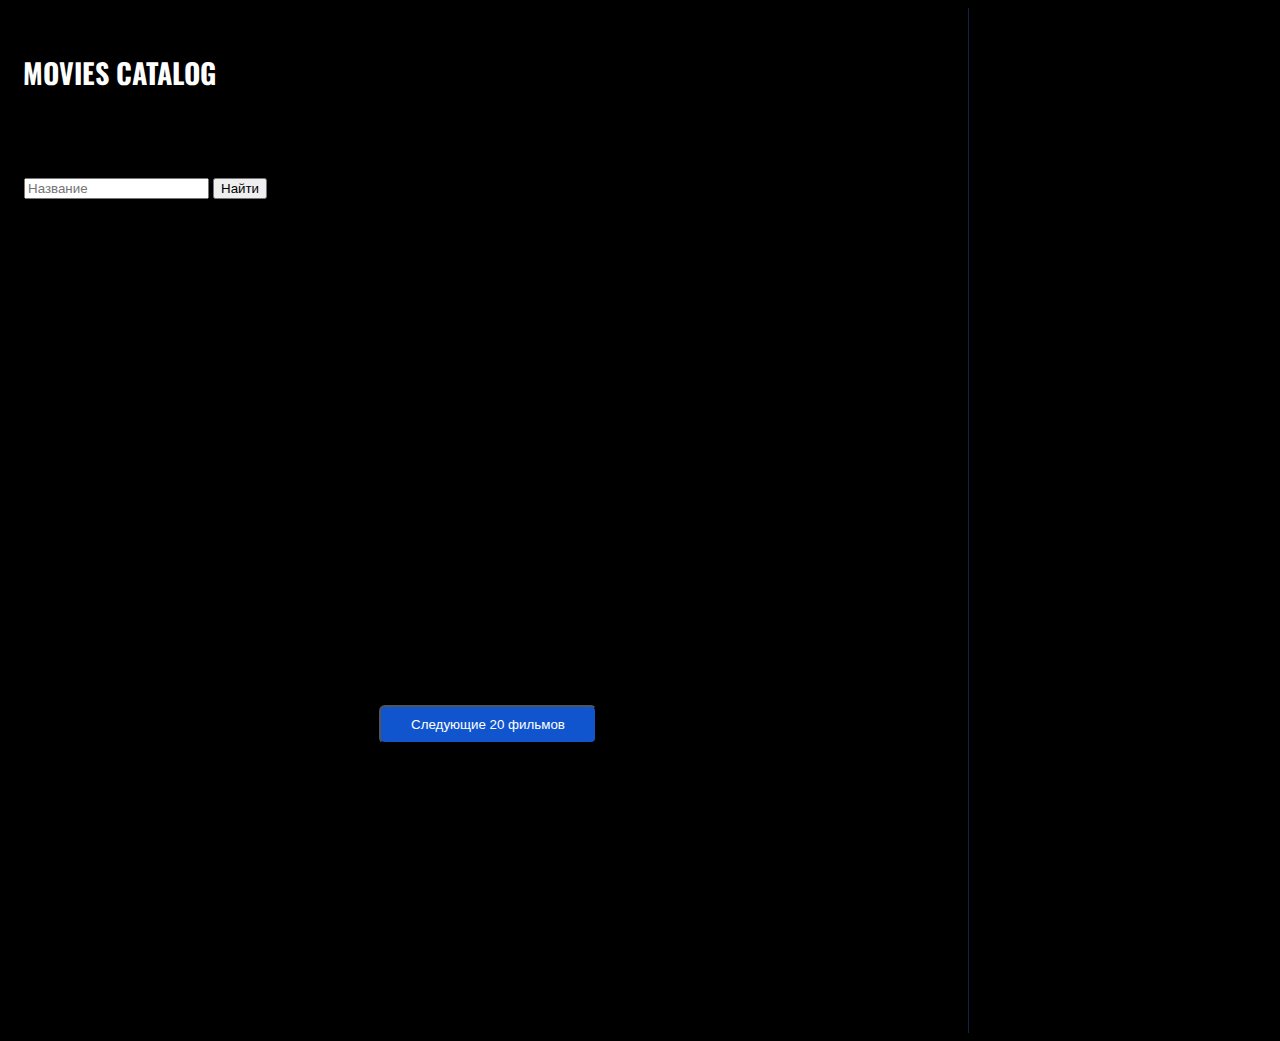
==== index.html @ bd6f4c20 "1" ====
<!DOCTYPE html>
<html lang="en">
  <head>
    <meta charset="UTF-8" />
    <meta http-equiv="X-UA-Compatible" content="IE=edge" />
    <meta name="viewport" content="width=device-width, initial-scale=1.0" />
    <title>Movies DB</title>
    <link rel="stylesheet" href="./css/main.css" />
  </head>
  <body>
    <div class="container-left">
      <h1 class="title-1">Movies Catalog</h1>

      <div class="search">
        <div class="container">
          <div class="add">
            <input
              type="text"
              placeholder="Название "
              class="add__title"
              id="add__title"
            />
            <button class="add__button" id="add__button">Найти</button>
          </div>
        </div>
      </div>

      <div class="films">
        <!-- <div class="card">
          <img src="./img/cover.webp" alt="Cover" class="card__img" />
          <h3 class="card__title">Обливион</h3>
          <p class="card__year">2018</p>
          <p class="card__rate">Рейтинг: 9.2</p>
        </div> -->
      </div>

      <div class="loader-wrapper">
        <div class="lds-ripple">
          <div></div>
          <div></div>
        </div>
      </div>

      <button class="show-more">Следующие 20 фильмов</button>
    </div>

    <div class="container-right none">
      <button class="btn-close">
        <img src="./img/cross.svg" alt="Close" width="24" />
      </button>
      <div class="film">
        <div class="film__title">Название фильма</div>

        <div class="film__img">
          <img src="./img/cover.webp" alt="Cover" />
        </div>

        <div class="film__desc">
          <p class="film__details">Год: 2018</p>
          <p class="film__details">Рейтинг: 8.4</p>
          <p class="film__details">Продолжительность: 3 ч. 1 мин.</p>
          <p class="film__details">Страна: США</p>
          <p class="film_text">
            Хакер Нео узнает, что его мир — виртуальный. Выдающийся экшен,
            доказавший, что зрелищное кино может быть умным
          </p>
        </div>
      </div>
    </div>

    <script src="./main.js"></script>
  </body>
</html>
---- css/main.css ----
@import './reset.css';
@import './loader.css';
@import url('https://fonts.googleapis.com/css2?family=Oswald:wght@300;400;500;700&display=swap');

body {
  background-color: #000;
  color: #fff;
  font-family: 'Oswald', sans-serif;

  background-image: url('./../img/bg.png');
  background-attachment: fixed;
  background-repeat: no-repeat;
  background-position: 0px;
}

.none {
  display: none !important;
}

.search {
  padding-top: 50px;
  height: 300px;
  border: 1px solid #000000;
}

.container-left {
  padding: 25px 15px 100px;
  width: 930px;
  min-height: 100vh;

  border-right: 1px solid #162344;
}

.container-right {
  position: fixed;
  left: 930px;
  top: 0;
  height: 100vh;
  overflow-y: auto;
  width: 800px;
  padding: 25px;

  background-color: rgba(5, 56, 185, 0.2);
  border-right: 1px solid #162344;
}

.title-1 {
  margin-bottom: 30px;
  font-size: 28px;
  font-weight: 700;
  text-transform: uppercase;
}

.films {
  display: flex;
  flex-wrap: wrap;
  column-gap: 30px;
  row-gap: 30px;

  margin-bottom: 30px;
}

.card {
  overflow: hidden;
  padding-bottom: 15px;
  width: 200px;
  border-radius: 6px;
  background-color: rgb(22, 22, 22);
  text-align: center;
  cursor: pointer;
  transition: transform 0.2s ease-in, background-color 0.2s ease-in,
    box-shadow 0.2s ease-in;
}

.card:hover {
  transform: translateY(-10px);
  background-color: rgb(35, 35, 35);
  box-shadow: 0px 10px 20px rgba(0, 65, 152, 0.451);
}

.card__img {
  margin-bottom: 15px;
  width: 200px;
  height: 300px;
  object-fit: cover;
  border-radius: 6px;
}

.card__title {
  padding: 0 5px;
  margin-bottom: 5px;
  font-weight: 300;
  font-size: 18px;
}

.card__year {
  margin-bottom: 5px;
  color: rgb(7, 150, 252);
  font-size: 14px;
  font-weight: 300;
}

.card__rate {
  font-size: 14px;
  color: rgb(240, 246, 75);
}

.show-more {
  display: block;
  margin: 0 auto;
  padding: 10px 30px;

  border-radius: 6px;
  background-color: rgb(16, 85, 205);
  color: #fff;
  transition: opacity 0.2s ease-in;
}

.show-more:hover {
  opacity: 0.8;
}

.loader-wrapper {
  padding: 100px 0;
  text-align: center;
}

/* Films Desc */

.btn-close {
  position: absolute;
  top: 20px;
  right: 20px;
  padding: 10px;
}

.film {
  display: grid;
  grid-template-areas: 'title title' 'photo desc';
  gap: 30px;
}

.film__title {
  grid-area: title;
  font-size: 28px;
  font-weight: 300;
}

.film__img {
  grid-area: photo;
}

.film__desc {
  grid-area: desc;
}

.film__details {
  color: aqua;
}

.film_text {
  margin-top: 30px;
  font-weight: 300;
}

@media (max-width: 767px) {
  .films {
    flex-direction: column;
  }
  .container-left {
    width: 100%;
  }

  .container-right {
    width: 100%;
  }
  .card {
    width: 100%;
  }
}
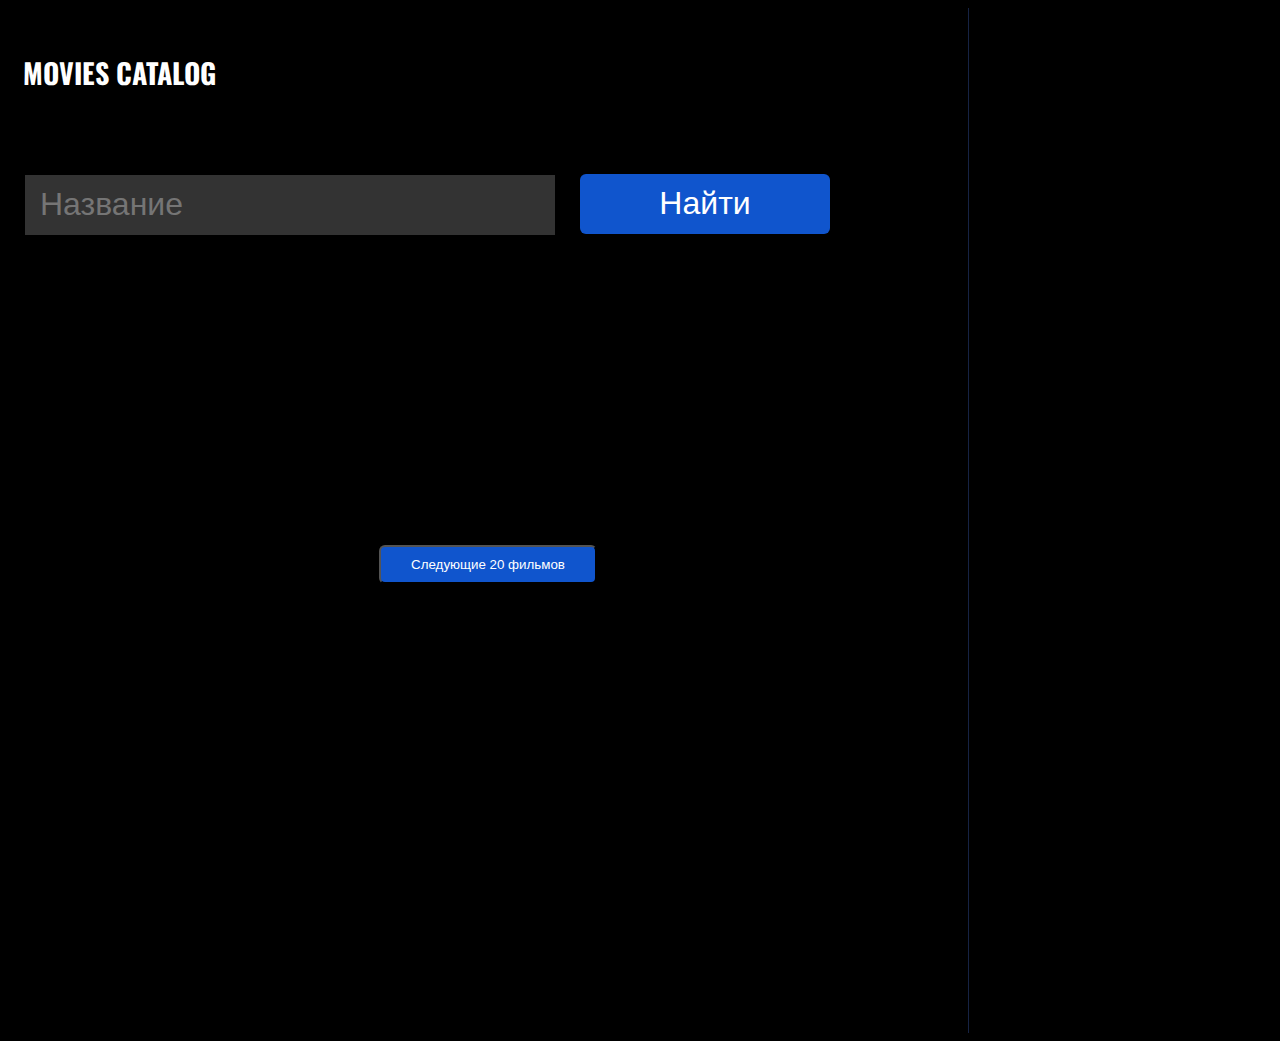
==== commit 2d408dd0: "1" ====
--- a/index.html
+++ b/index.html
@@ -17,10 +17,10 @@
             <input
               type="text"
               placeholder="Название "
-              class="add__title"
+              class="js-add__title add__title"
               id="add__title"
             />
-            <button class="add__button" id="add__button">Найти</button>
+            <button class="add__button js-add__button">Найти</button>
           </div>
         </div>
       </div>
--- a/css/main.css
+++ b/css/main.css
@@ -19,8 +19,40 @@
 
 .search {
   padding-top: 50px;
-  height: 300px;
+  height: 140px;
   border: 1px solid #000000;
+}
+
+.add {
+  display: flex;
+  gap: 24px;
+}
+
+.add__title {
+  width: 500px;
+  height: 60px;
+  padding: 0 15px;
+  font-size: 32px;
+  border: 1px solid #000;
+  background: rgba(255, 255, 255, 0.2);
+  outline: none;
+  overflow-wrap: break-word;
+}
+
+.add__button {
+  width: 250px;
+  height: 60px;
+  /*  background: #0094ff;*/
+  background-color: rgb(16, 85, 205);
+  border: none;
+  border-radius: 6px;
+  font-size: 32px;
+  line-height: 39px;
+  color: #ffffff;
+}
+
+.films .add__button {
+  background: #000000;
 }
 
 .container-left {
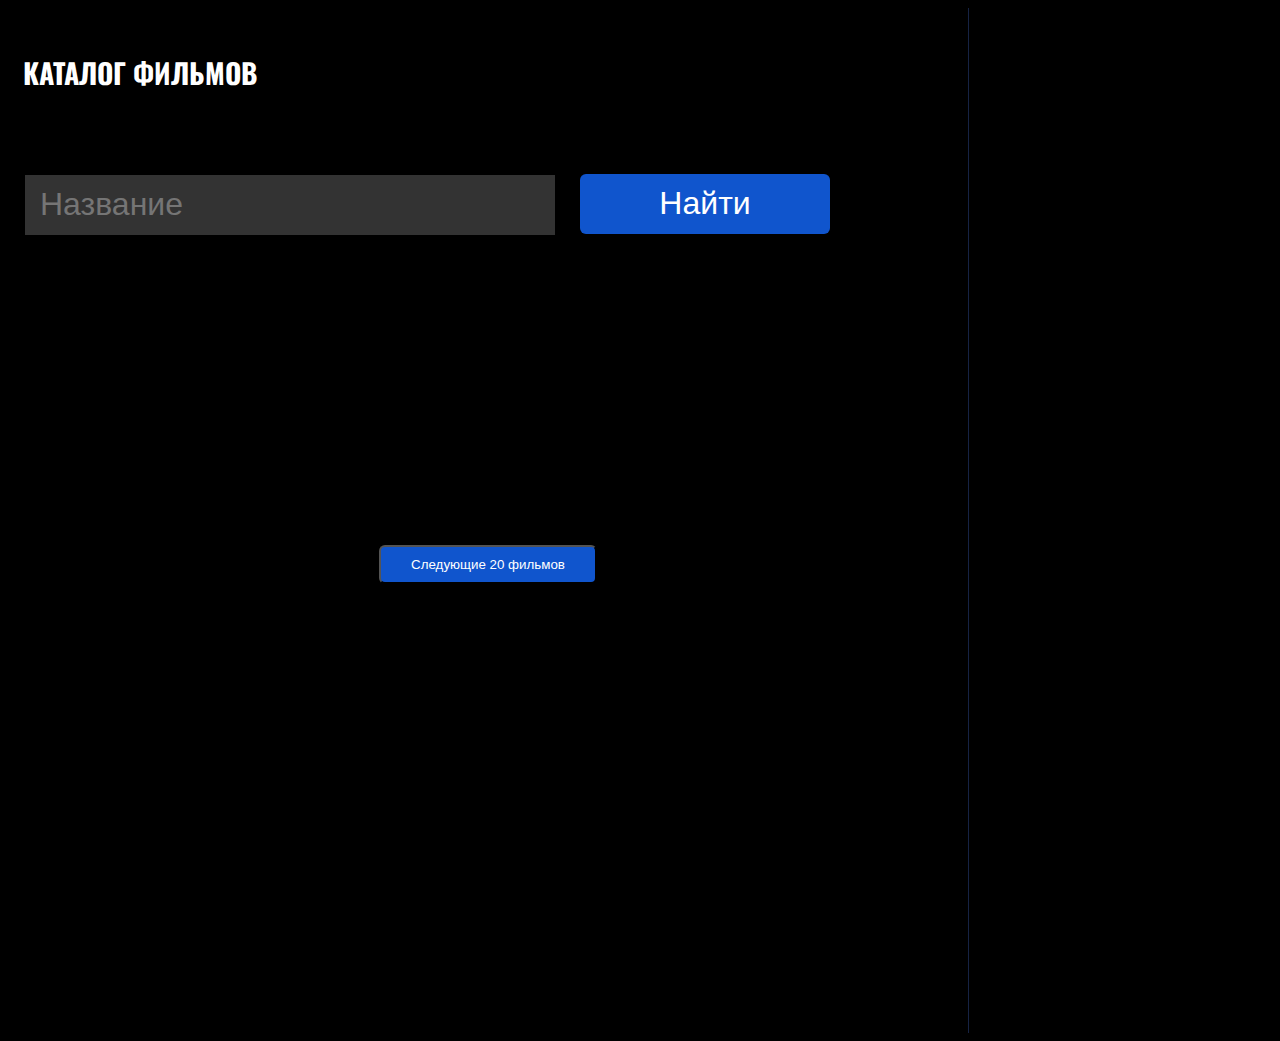
==== commit a21056d4: "1" ====
--- a/index.html
+++ b/index.html
@@ -9,7 +9,7 @@
   </head>
   <body>
     <div class="container-left">
-      <h1 class="title-1">Movies Catalog</h1>
+      <h1 class="title-1">Каталог фильмов</h1>
 
       <div class="search">
         <div class="container">
@@ -25,7 +25,7 @@
         </div>
       </div>
 
-      <div class="films">
+      <div class="js-films films">
         <!-- <div class="card">
           <img src="./img/cover.webp" alt="Cover" class="card__img" />
           <h3 class="card__title">Обливион</h3>
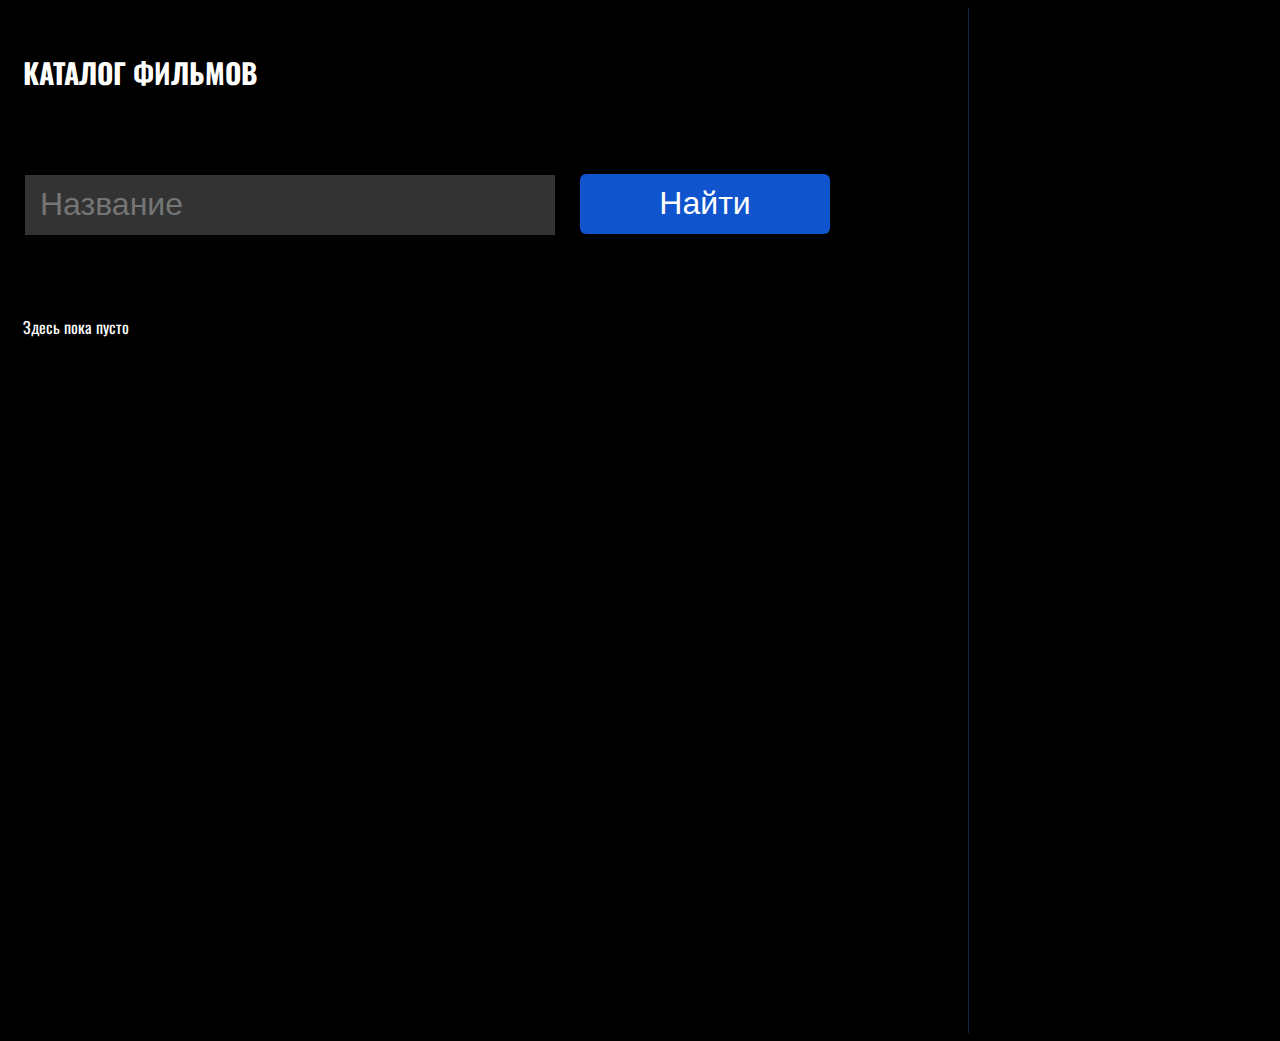
==== commit a48d20d7: "1" ====
--- a/index.html
+++ b/index.html
@@ -20,12 +20,13 @@
               class="js-add__title add__title"
               id="add__title"
             />
-            <button class="add__button js-add__button">Найти</button>
+            <button class="js-add__button add__button">Найти</button>
           </div>
         </div>
       </div>
-
+      <div class="js-error"></div>
       <div class="js-films films">
+      
         <!-- <div class="card">
           <img src="./img/cover.webp" alt="Cover" class="card__img" />
           <h3 class="card__title">Обливион</h3>
@@ -34,7 +35,7 @@
         </div> -->
       </div>
 
-      <div class="loader-wrapper">
+      <!-- <div class="loader-wrapper">
         <div class="lds-ripple">
           <div></div>
           <div></div>
@@ -66,7 +67,7 @@
           </p>
         </div>
       </div>
-    </div>
+    </div> -->
 
     <script src="./main.js"></script>
   </body>
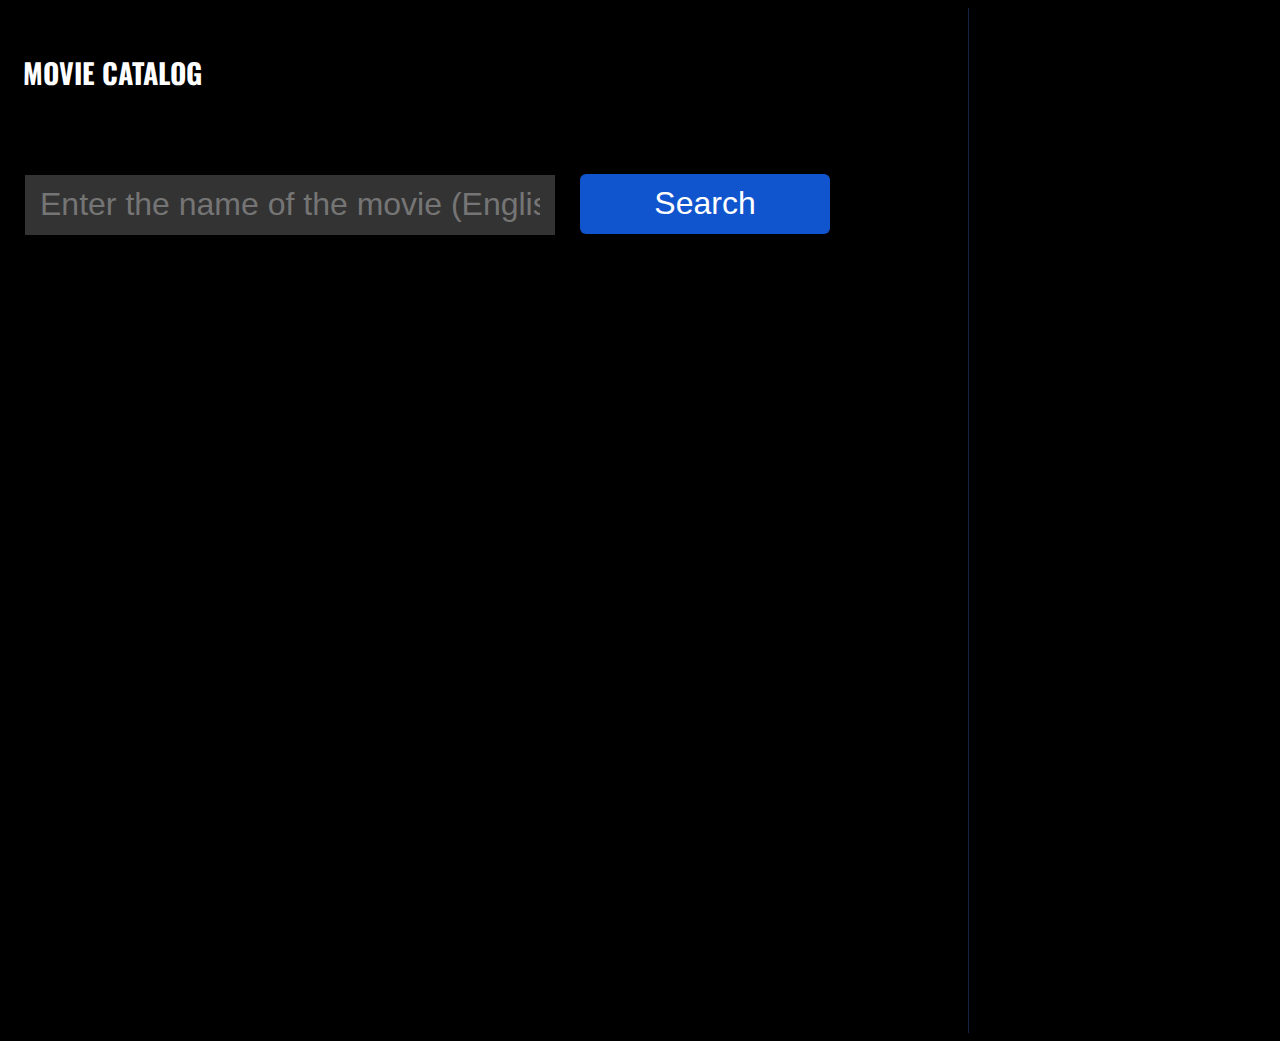
==== commit bb85dc61: "Вывод списка фильмов" ====
--- a/index.html
+++ b/index.html
@@ -9,18 +9,18 @@
   </head>
   <body>
     <div class="container-left">
-      <h1 class="title-1">Каталог фильмов</h1>
+      <h1 class="title-1">Movie Catalog</h1>
 
       <div class="search">
         <div class="container">
           <div class="add">
             <input
               type="text"
-              placeholder="Название "
+              placeholder="Enter the name of the movie (English)"
               class="js-add__title add__title"
               id="add__title"
             />
-            <button class="js-add__button add__button">Найти</button>
+            <button class="js-add__button add__button">Search</button>
           </div>
         </div>
       </div>
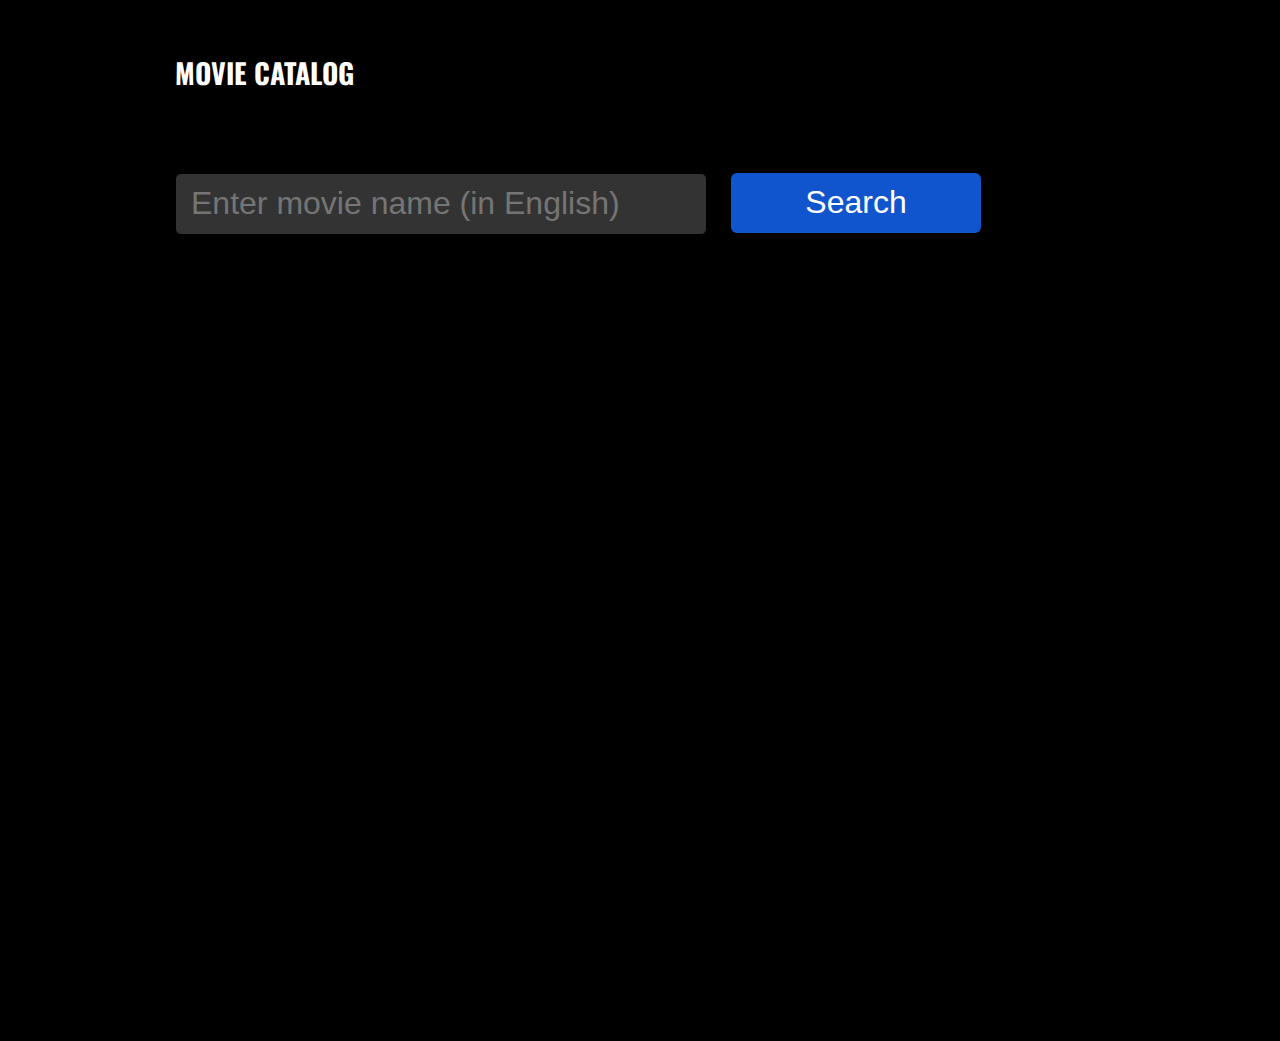
==== commit 02a28c68: "фавиконка" ====
--- a/index.html
+++ b/index.html
@@ -4,7 +4,10 @@
     <meta charset="UTF-8" />
     <meta http-equiv="X-UA-Compatible" content="IE=edge" />
     <meta name="viewport" content="width=device-width, initial-scale=1.0" />
-    <title>Movies DB</title>
+    <title>Movie Search App</title>
+
+    <link rel="shortcut icon" href="fav.png" type="image/png" />
+    
     <link rel="stylesheet" href="./css/main.css" />
   </head>
   <body>
@@ -16,7 +19,7 @@
           <div class="add">
             <input
               type="text"
-              placeholder="Enter the name of the movie (English)"
+              placeholder="Enter movie name (in English)"
               class="js-add__title add__title"
               id="add__title"
             />
@@ -24,51 +27,9 @@
           </div>
         </div>
       </div>
-      <div class="js-error"></div>
       <div class="js-films films">
-      
-        <!-- <div class="card">
-          <img src="./img/cover.webp" alt="Cover" class="card__img" />
-          <h3 class="card__title">Обливион</h3>
-          <p class="card__year">2018</p>
-          <p class="card__rate">Рейтинг: 9.2</p>
-        </div> -->
       </div>
-
-      <!-- <div class="loader-wrapper">
-        <div class="lds-ripple">
-          <div></div>
-          <div></div>
-        </div>
-      </div>
-
-      <button class="show-more">Следующие 20 фильмов</button>
-    </div>
-
-    <div class="container-right none">
-      <button class="btn-close">
-        <img src="./img/cross.svg" alt="Close" width="24" />
-      </button>
-      <div class="film">
-        <div class="film__title">Название фильма</div>
-
-        <div class="film__img">
-          <img src="./img/cover.webp" alt="Cover" />
-        </div>
-
-        <div class="film__desc">
-          <p class="film__details">Год: 2018</p>
-          <p class="film__details">Рейтинг: 8.4</p>
-          <p class="film__details">Продолжительность: 3 ч. 1 мин.</p>
-          <p class="film__details">Страна: США</p>
-          <p class="film_text">
-            Хакер Нео узнает, что его мир — виртуальный. Выдающийся экшен,
-            доказавший, что зрелищное кино может быть умным
-          </p>
-        </div>
-      </div>
-    </div> -->
-
+        
     <script src="./main.js"></script>
   </body>
 </html>
--- a/css/main.css
+++ b/css/main.css
@@ -20,7 +20,6 @@
 .search {
   padding-top: 50px;
   height: 140px;
-  border: 1px solid #000000;
 }
 
 .add {
@@ -34,9 +33,11 @@
   padding: 0 15px;
   font-size: 32px;
   border: 1px solid #000;
+  border-radius: 6px;
   background: rgba(255, 255, 255, 0.2);
   outline: none;
-  overflow-wrap: break-word;
+  hyphens: auto;
+  word-wrap: break-word;
 }
 
 .add__button {
@@ -57,13 +58,13 @@
 
 .container-left {
   padding: 25px 15px 100px;
+  margin: 0 auto;
+
   width: 930px;
   min-height: 100vh;
-
-  border-right: 1px solid #162344;
-}
-
-.container-right {
+}
+
+/* .container-right {
   position: fixed;
   left: 930px;
   top: 0;
@@ -74,7 +75,7 @@
 
   background-color: rgba(5, 56, 185, 0.2);
   border-right: 1px solid #162344;
-}
+} */
 
 .title-1 {
   margin-bottom: 30px;
@@ -90,11 +91,13 @@
   row-gap: 30px;
 
   margin-bottom: 30px;
+  margin-top: 100px;
 }
 
 .card {
   overflow: hidden;
   padding-bottom: 15px;
+  padding-top: 20px;
   width: 200px;
   border-radius: 6px;
   background-color: rgb(22, 22, 22);
@@ -196,6 +199,11 @@
 }
 
 @media (max-width: 767px) {
+  .add {
+    margin: 0 auto;
+    flex-direction: column;
+  }
+
   .films {
     flex-direction: column;
   }
@@ -209,4 +217,12 @@
   .card {
     width: 100%;
   }
-}
+
+  .add__title {
+    width: 100%;
+  }
+
+  .add__button {
+    width: 100%;
+  }
+}
